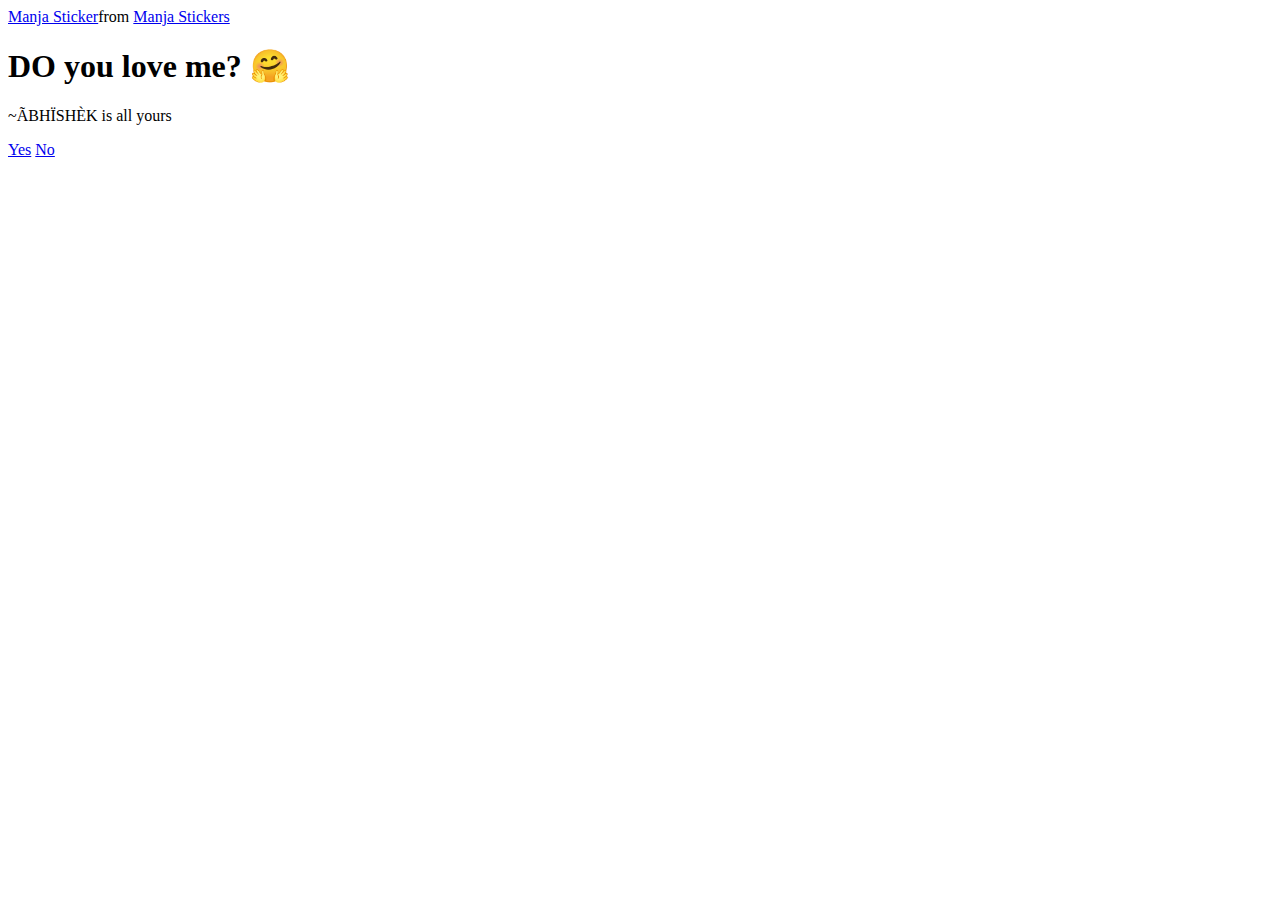
==== index.html @ f8bdc09f "Create index.html" ====
<!DOCTYPE html>
<html lang="en">
  <head>
    <meta charset="UTF-8" />
    <meta name="viewport" content="width=device-width, initial-scale=1.0" />
    <title>Ask Her Out</title>

    <link rel="stylesheet" href="./style.css" />
  </head>
  <body>
    <div class="container">
      <div
        class="tenor-gif-embed"
        data-postid="22885016"
        data-share-method="host"
        data-aspect-ratio="1.04918"
        data-width="100%"
      >
        <a href="https://tenor.com/view/manja-gif-22885016">Manja Sticker</a
        >from
        <a href="https://tenor.com/search/manja-stickers">Manja Stickers</a>
      </div>
      <script
        type="text/javascript"
        async
        src="https://tenor.com/embed.js"
      ></script>
      <h1>DO you love me? 🤗</h1>
      <p>~ÃBHÏSHÈK is all yours</p>

      <div class="btn">
        <a href="yes.html">Yes</a>
        <a href="no1.html">No</a>
      </div>
    </div>
  </body>
</html>
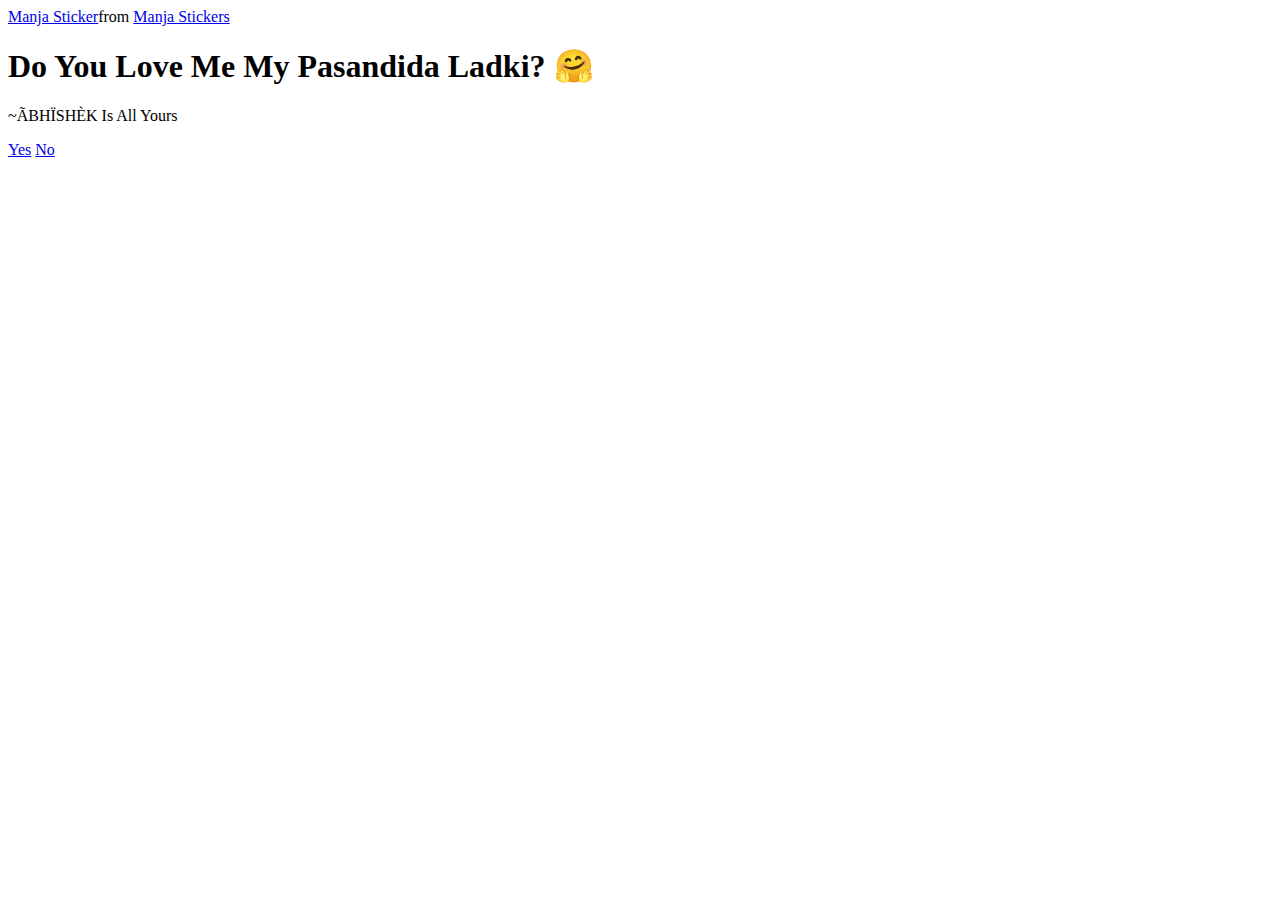
==== commit 384d459b: "Update index.html" ====
--- a/index.html
+++ b/index.html
@@ -5,7 +5,7 @@
     <meta name="viewport" content="width=device-width, initial-scale=1.0" />
     <title>Ask Her Out</title>
 
-    <link rel="stylesheet" href="./style.css" />
+    <link rel="stylesheet" href="./Style.css" />
   </head>
   <body>
     <div class="container">
@@ -25,12 +25,12 @@
         async
         src="https://tenor.com/embed.js"
       ></script>
-      <h1>DO you love me? 🤗</h1>
-      <p>~ÃBHÏSHÈK is all yours</p>
+      <h1>Do You Love Me My Pasandida Ladki? 🤗</h1>
+      <p>~ÃBHÏSHÈK Is All Yours</p>
 
       <div class="btn">
-        <a href="yes.html">Yes</a>
-        <a href="no1.html">No</a>
+        <a href="ha.html">Yes</a>
+        <a href="1.html">No</a>
       </div>
     </div>
   </body>
--- a/Style.css
+++ b/Style.css
@@ -0,0 +1 @@
+
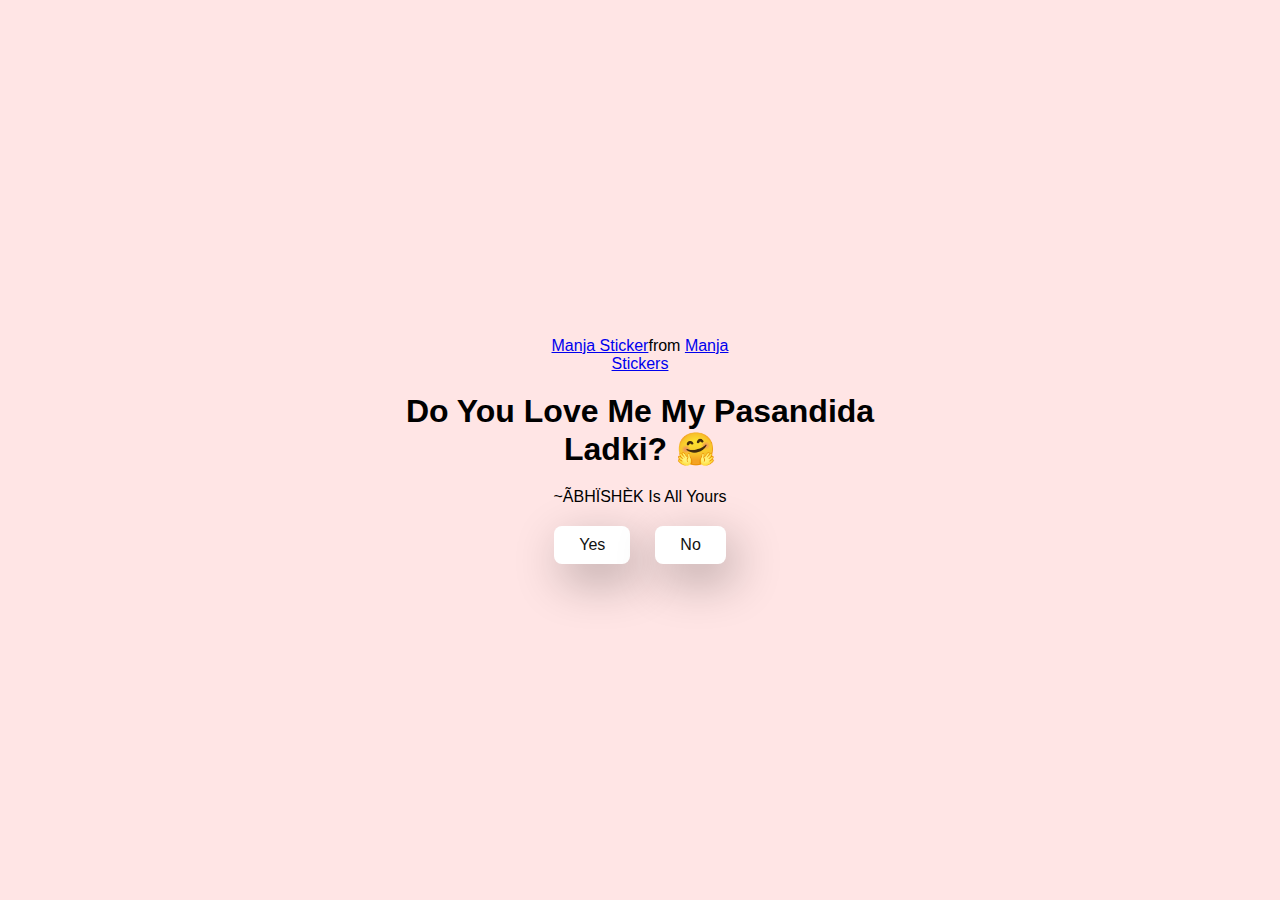
==== commit fe223a55: "Update index.html" ====
--- a/index.html
+++ b/index.html
@@ -3,7 +3,7 @@
   <head>
     <meta charset="UTF-8" />
     <meta name="viewport" content="width=device-width, initial-scale=1.0" />
-    <title>Ask Her Out</title>
+    <title>Propose My Pasandida Ladki</title>
 
     <link rel="stylesheet" href="./Style.css" />
   </head>
--- a/Style.css
+++ b/Style.css
@@ -1 +1,44 @@
-
+/* author - ABHISHEK THAKUR*/
+* {
+    margin: 0;
+    padding: 0;
+    box-sizing: border-box;
+    font-family: sans-serif;
+  }
+  
+  body {
+    width: 100%;
+    min-height: 100vh;
+    display: flex;
+    justify-content: center;
+    align-items: center;
+    background-color: #ffe5e5;
+  }
+  
+  .container {
+    display: flex;
+    flex-direction: column;
+    text-align: center;
+    align-items: center;
+    gap: 20px;
+    max-width: 500px;
+    margin: 20px;
+  }
+  
+  .container .tenor-gif-embed {
+    max-width: 200px;
+  }
+  
+  .container .btn {
+    display: flex;
+    gap: 25px;
+  }
+  
+  .btn a {
+    text-decoration: none;
+    color: #111;
+    background: #fff;
+    padding: 10px 25px;
+    border-radius: 8px;
+    box-shadow: 0.5rem 1rem 3rem hsl(0, 0%, 0%, 0.3);
+  }
